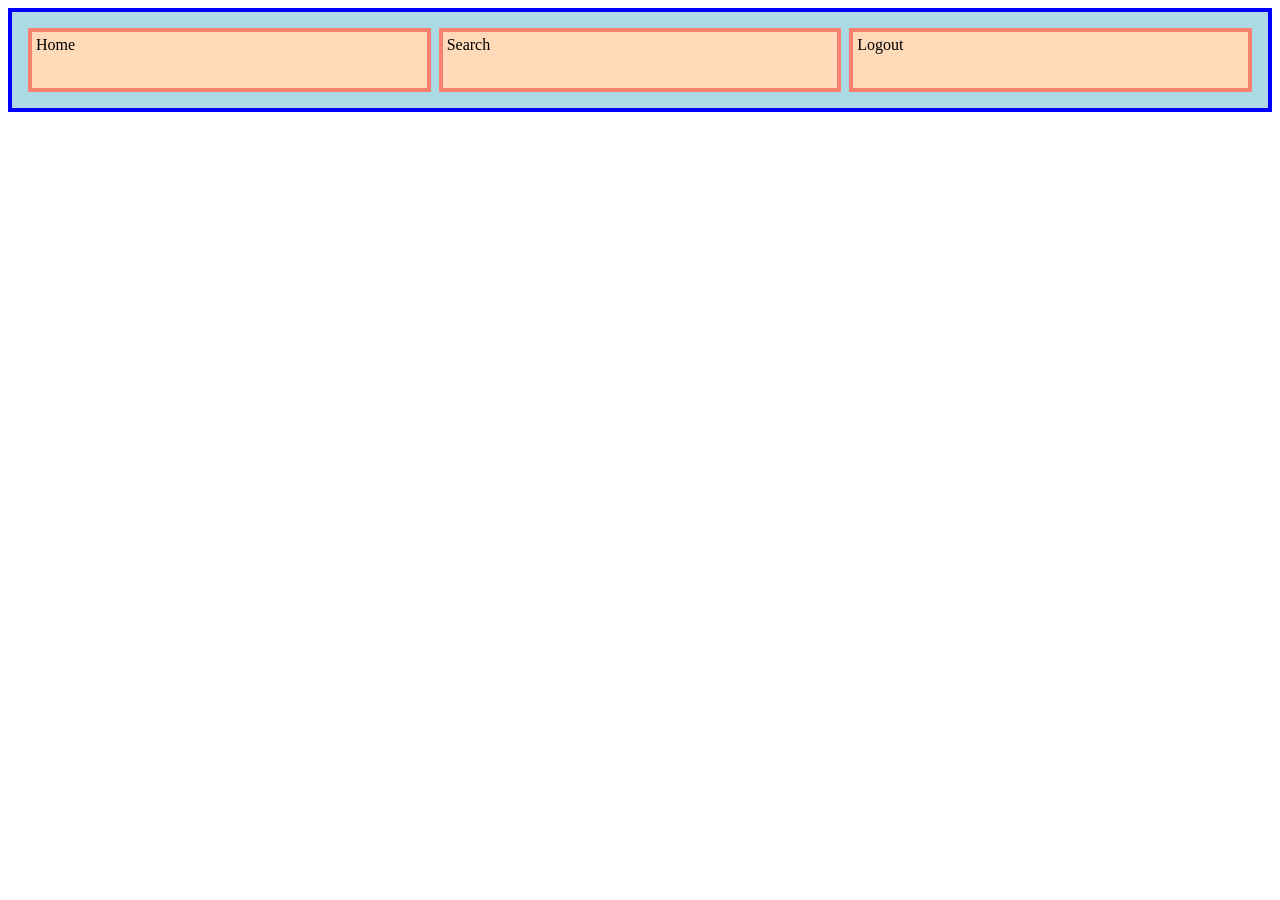
==== flexbox/index.html @ 4b3b759b "💻: Flexbox" ====
<!DOCTYPE html>
<html lang="en">
  <head>
    <meta charset="UTF-8" />
    <meta http-equiv="X-UA-Compatible" content="IE=edge" />
    <meta name="viewport" content="width=device-width, initial-scale=1.0" />
    <link rel="stylesheet" href="style.css" />
    <title>Flexbox</title>
  </head>
  <body>
    <nav class="container">
      <div>Home</div>
      <div>Search</div>
      <div>Logout</div>
    </nav>
  </body>
</html>
---- flexbox/style.css ----
.container {
  background-color: lightblue;
  padding: 16px;
  border: 4px solid blue;
  gap: 8px;
  display: flex;
}

div {
  background-color: peachpuff;
  border: 4px solid salmon;
  height: 48px;
  flex: 1;
  padding: 4px;
}
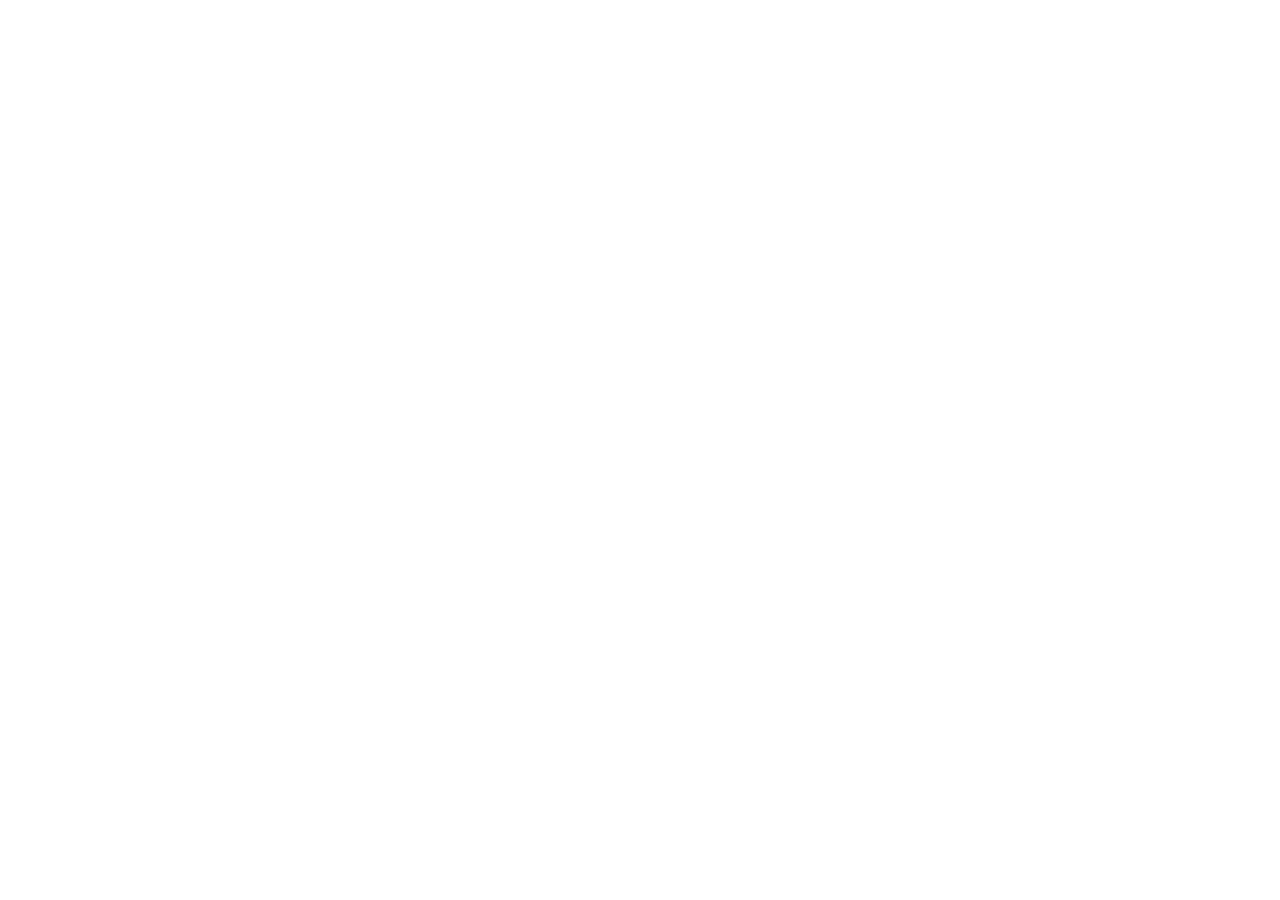
==== commit a11ef329: "📖: MODIFICATIONS" ====
--- a/flexbox/index.html
+++ b/flexbox/index.html
@@ -8,10 +8,10 @@
     <title>Flexbox</title>
   </head>
   <body>
-    <nav class="container">
-      <div>Home</div>
-      <div>Search</div>
-      <div>Logout</div>
-    </nav>
+    <div class="flex-container">
+      <div class="one"></div>
+      <div class="two"></div>
+      <div class="three"></div>
+    </div>
   </body>
 </html>
--- a/flexbox/style.css
+++ b/flexbox/style.css
@@ -1,15 +1,404 @@
-.container {
-  background-color: lightblue;
-  padding: 16px;
-  border: 4px solid blue;
-  gap: 8px;
+.responsive-layout .fixed-header-box {
+  max-height: 100vh;
+  box-shadow: 0 1px 0 0 rgba(0, 0, 0, 0.08);
+}
+.had-sticky-header.responsive-layout .fixed-header-box,
+.sticky-header.responsive-layout .fixed-header-box {
+  position: -webkit-sticky;
+  position: sticky;
+  top: 0;
+}
+.responsive-layout .fixed-header-box .cart-dropdown {
+  display: none !important;
+}
+.responsive-layout .fixed-header-box .mega-menu-wrap > .mega-menu {
+  box-sizing: content-box !important;
+}
+.responsive-layout .sticky-header-type-below {
   display: flex;
-}
-
-div {
-  background-color: peachpuff;
-  border: 4px solid salmon;
-  height: 48px;
-  flex: 1;
-  padding: 4px;
-}
+  flex-flow: column;
+}
+.responsive-layout .sticky-header-type-below .sticky-header-type-below > * {
+  order: 10;
+}
+.responsive-layout .sticky-header-type-below .fixed-header-box {
+  order: 0;
+  width: 100%;
+}
+.responsive-layout.sticky-header-type-over.sticky-header:not(.vamtam-scrolled)
+  header.main-header.layout-logo-menu
+  .first-row {
+  border-radius: 0;
+}
+.responsive-layout.woocommerce.woocommerce-checkout
+  header.main-header
+  .second-row {
+  display: block;
+}
+.responsive-layout header.main-header {
+  position: relative;
+  top: 0;
+  right: 0;
+  left: 0;
+  margin: 0;
+  background: var(--vamtam-header-background-background-color);
+}
+.responsive-layout
+  header.main-header
+  .mega-menu-toggle.mega-menu-open
+  ~ .mobile-top-bar {
+  display: block;
+  margin-left: -20px;
+  margin-right: -20px;
+}
+.responsive-layout header.main-header .logo-wrapper {
+  padding: 15px 0;
+}
+.responsive-layout header.main-header .logo-wrapper .logo {
+  min-width: 0 !important;
+  box-sizing: border-box;
+}
+.responsive-layout header.main-header .logo-wrapper .logo img {
+  top: 0;
+  display: block;
+  opacity: 1 !important;
+  height: auto;
+  width: auto;
+}
+.responsive-layout header.main-header .logo-wrapper .logo img.alternative-logo {
+  display: none;
+}
+.responsive-layout header.main-header .logo-wrapper .mobile-logo-additions {
+  display: block;
+  flex: 1 1 auto;
+  text-align: right;
+  padding-left: 30px;
+}
+.responsive-layout
+  header.main-header
+  .logo-wrapper
+  .mobile-logo-additions
+  .vamtam-cart-dropdown-link {
+  display: inline-block;
+  vertical-align: middle;
+}
+.responsive-layout
+  header.main-header
+  .logo-wrapper
+  .mobile-logo-additions
+  .vamtam-cart-dropdown-link
+  .products {
+  width: 70%;
+}
+.responsive-layout
+  header.main-header
+  .logo-wrapper
+  .mobile-logo-additions
+  .header-search {
+  vertical-align: middle;
+  padding: 0 5px;
+}
+.responsive-layout header.main-header #header-text,
+.responsive-layout header.main-header .header-left,
+.responsive-layout header.main-header .header-right {
+  display: none;
+}
+.responsive-layout header.main-header .second-row {
+  border: none;
+}
+.responsive-layout header.main-header .second-row .second-row-columns {
+  display: block;
+}
+.responsive-layout
+  header.main-header
+  .second-row
+  .second-row-columns
+  .header-center {
+  display: block;
+}
+.responsive-layout header.main-header .search-wrapper {
+  display: none !important;
+}
+.responsive-layout header.main-header.layout-logo-text-menu .first-row {
+  min-height: 0;
+  height: auto;
+}
+.responsive-layout header.main-header.layout-logo-text-menu .first-row-right {
+  display: none;
+}
+.responsive-layout header.main-header.layout-logo-text-menu .first-row-left {
+  display: block;
+  margin-bottom: 0;
+  min-height: 0;
+  height: auto;
+}
+.responsive-layout
+  header.main-header.layout-logo-text-menu
+  .first-row-left
+  .logo-wrapper {
+  min-height: 0;
+}
+.responsive-layout
+  header.main-header.layout-logo-text-menu
+  .first-row-left
+  .logo-wrapper
+  .logo {
+  top: 0;
+}
+.responsive-layout
+  header.main-header.layout-logo-text-menu
+  .first-row-left
+  .logo-wrapper
+  .logo
+  img {
+  top: 0 !important;
+  max-width: 200px;
+}
+.responsive-layout header.main-header.layout-logo-menu .header-contents,
+.responsive-layout header.main-header.layout-logo-text-menu {
+  display: flex;
+  flex-direction: column;
+  padding: 0;
+  margin: 0;
+  align-items: stretch;
+  max-height: 100vh;
+}
+.responsive-layout header.main-header.layout-overlay-menu .second-row {
+  display: none;
+}
+.responsive-layout
+  header.main-header.layout-overlay-menu
+  .vamtam-overlay-menu-toggle-wrapper {
+  margin-right: -10px;
+}
+.responsive-layout header.main-header.layout-standard .first-row {
+  height: auto;
+}
+.responsive-layout header.main-header.layout-single-row .first-row {
+  padding-right: 0;
+}
+.responsive-layout header.main-header .header-contents {
+  max-height: 100vh;
+}
+.responsive-layout header.main-header .first-row {
+  display: block;
+  width: 100%;
+  position: relative;
+  z-index: 10;
+  border: 0;
+  margin: 0;
+  box-sizing: border-box;
+}
+.responsive-layout header.main-header .first-row .logo-wrapper {
+  min-height: 0;
+  width: 100%;
+  height: auto;
+  display: flex;
+  flex-direction: row;
+  align-items: center;
+}
+.responsive-layout header.main-header .first-row .logo-wrapper .logo {
+  top: 0;
+  max-height: 45px;
+}
+.responsive-layout header.main-header .first-row .logo-wrapper .logo img {
+  padding: 0 !important;
+  max-height: 45px !important;
+}
+.responsive-layout header.main-header .first-row .logo-wrapper .site-tagline {
+  padding: 5px 0;
+}
+.responsive-layout header.main-header .first-row .logo-wrapper .text-logo {
+  font-size: 150%;
+  line-height: 120%;
+}
+.responsive-layout header.main-header .second-row {
+  min-height: 0;
+  background: 0 0 !important;
+  width: auto;
+  overflow-x: hidden;
+  margin: 0 -20px;
+  padding: 0 20px;
+}
+.responsive-layout header.main-header .top-nav {
+  display: none !important;
+}
+.responsive-layout .fixed-header-box {
+  padding: 0;
+}
+.responsive-layout #menus {
+  float: none;
+  display: block;
+  background: var(--vamtam-header-background-background-color);
+  padding: 0 !important;
+  width: 100%;
+  min-height: 0;
+}
+.responsive-layout #main-menu > .mega-menu-wrap .mega-menu {
+  border-top: solid 1px var(--vamtam-default-line-color) !important;
+  margin: 0 -20px !important;
+  padding: 10px 20px !important;
+}
+.responsive-layout
+  #main-menu
+  > .mega-menu-wrap
+  .mega-menu
+  > li.mega-current-menu-item:after,
+.responsive-layout
+  #main-menu
+  > .mega-menu-wrap
+  .mega-menu
+  > li.mega-menu-item:after,
+.responsive-layout
+  #main-menu
+  > .mega-menu-wrap
+  .mega-menu
+  > li.mega-menu-item:hover:after {
+  display: none !important;
+}
+.responsive-layout
+  #main-menu
+  > .mega-menu-wrap
+  .mega-menu
+  > li.mega-current-menu-item
+  > a.mega-menu-link:after,
+.responsive-layout
+  #main-menu
+  > .mega-menu-wrap
+  .mega-menu
+  > li.mega-menu-item:hover
+  > a.mega-menu-link:after,
+.responsive-layout
+  #main-menu
+  > .mega-menu-wrap
+  .mega-menu
+  > li.mega-menu-item
+  > a.mega-menu-link:after {
+  display: none;
+  opacity: 0;
+  width: 0;
+  text-align: center;
+}
+.responsive-layout
+  #main-menu
+  > .mega-menu-wrap
+  .mega-menu
+  > li.mega-menu-item
+  a.mega-menu-link {
+  border-bottom: solid 1px var(--vamtam-default-line-color) !important;
+}
+.responsive-layout
+  #main-menu
+  > .mega-menu-wrap
+  .mega-menu
+  > li.mega-menu-item
+  > a.mega-menu-link {
+  padding-left: 0 !important;
+}
+.responsive-layout
+  #main-menu
+  > .mega-menu-wrap
+  .mega-menu
+  > li.mega-menu-item:last-child
+  > a.mega-menu-link {
+  border: none !important;
+}
+.responsive-layout
+  #main-menu
+  > .mega-menu-wrap
+  .mega-menu
+  li.mega-menu-item.mega-button {
+  margin-top: 10px;
+}
+.responsive-layout
+  #main-menu
+  > .mega-menu-wrap
+  .mega-menu
+  li.mega-menu-item.mega-button
+  a.mega-menu-link {
+  line-height: 1.2em;
+  height: auto;
+}
+.responsive-layout
+  #main-menu
+  > .mega-menu-wrap
+  .mega-menu
+  li.mega-menu-item.mega-toggle-on
+  > ul.mega-sub-menu {
+  display: inline-block !important;
+  float: none !important;
+  width: 100% !important;
+}
+.responsive-layout #main-menu > .mega-menu-wrap > .mega-menu-toggle {
+  display: none;
+}
+.responsive-layout #vamtam-megamenu-main-menu-toggle {
+  display: inline-block;
+  width: 30px;
+  height: 30px;
+  vertical-align: middle;
+  cursor: pointer;
+  margin-left: 10px;
+  margin-top: 5px;
+}
+.responsive-layout #vamtam-megamenu-main-menu-toggle::before {
+  content: "\e916";
+  font-family: theme;
+  font-size: 20px;
+  color: var(--vamtam-accent-color-6);
+  -webkit-font-smoothing: antialiased;
+}
+.responsive-layout #vamtam-megamenu-main-menu-toggle.mega-menu-open::before {
+  content: "\e934";
+}
+.responsive-layout #main-menu .menu {
+  flex-flow: column;
+  justify-content: center;
+  border-top: solid 1px var(--vamtam-default-line-color);
+  margin: 0 -20px;
+  padding: 0 20px;
+}
+.responsive-layout #main-menu .menu .menu-item {
+  text-align: left;
+  width: 100%;
+  padding: 0;
+}
+.responsive-layout #main-menu .menu .menu-item a {
+  font-size: 18px;
+  display: block;
+  padding-bottom: 15px;
+  padding-top: 15px;
+}
+.responsive-layout #main-menu .menu .menu-item .sub-menu {
+  display: none !important;
+  position: static;
+  width: auto;
+  padding: 0;
+  transform: none;
+}
+.responsive-layout #main-menu .menu .menu-item .sub-menu .sub-menu {
+  box-shadow: none;
+  padding-left: 25px;
+}
+.responsive-layout #main-menu .menu .menu-item .sub-menu .menu-item {
+  padding: 0;
+}
+.responsive-layout #main-menu .menu .menu-item .sub-menu .menu-item a {
+  font-size: 14px;
+  font-weight: 400;
+  border: 0;
+  padding-bottom: 10px;
+  padding-top: 10px;
+}
+.responsive-layout
+  #main-menu
+  .menu
+  .menu-item
+  .sub-menu
+  .menu-item:not(:last-child)
+  a {
+  border-bottom: solid 1px var(--vamtam-default-line-color);
+}
+.responsive-layout .vamtam-basic-menu:not(.mega-menu-open) {
+  display: none;
+}
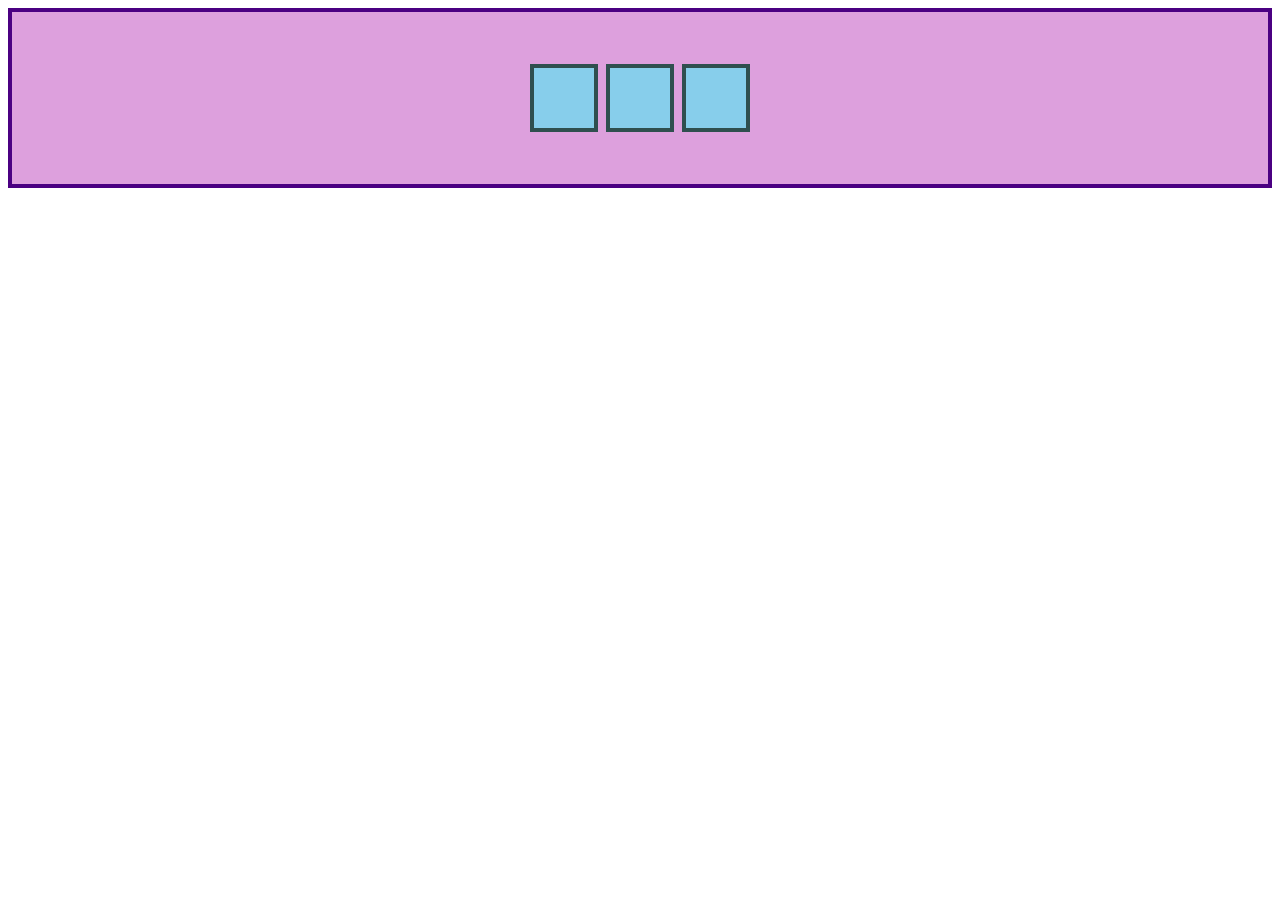
==== commit 05541e57: "🎯: Alignment" ====
--- a/flexbox/index.html
+++ b/flexbox/index.html
@@ -2,16 +2,15 @@
 <html lang="en">
   <head>
     <meta charset="UTF-8" />
-    <meta http-equiv="X-UA-Compatible" content="IE=edge" />
     <meta name="viewport" content="width=device-width, initial-scale=1.0" />
     <link rel="stylesheet" href="style.css" />
-    <title>Flexbox</title>
+    <title>Alignment | The Odin Project</title>
   </head>
   <body>
-    <div class="flex-container">
-      <div class="one"></div>
-      <div class="two"></div>
-      <div class="three"></div>
+    <div class="container">
+      <div class="item"></div>
+      <div class="item"></div>
+      <div class="item"></div>
     </div>
   </body>
 </html>
--- a/flexbox/style.css
+++ b/flexbox/style.css
@@ -1,404 +1,17 @@
-.responsive-layout .fixed-header-box {
-  max-height: 100vh;
-  box-shadow: 0 1px 0 0 rgba(0, 0, 0, 0.08);
+.container {
+  height: 140px;
+  padding: 16px;
+  background: plum;
+  border: 4px solid indigo;
+  display: flex;
+  align-items: center;
+  justify-content: center;
+  gap: 8px;
 }
-.had-sticky-header.responsive-layout .fixed-header-box,
-.sticky-header.responsive-layout .fixed-header-box {
-  position: -webkit-sticky;
-  position: sticky;
-  top: 0;
+
+.item {
+  width: 60px;
+  height: 60px;
+  border: 4px solid darkslategray;
+  background: skyblue;
 }
-.responsive-layout .fixed-header-box .cart-dropdown {
-  display: none !important;
-}
-.responsive-layout .fixed-header-box .mega-menu-wrap > .mega-menu {
-  box-sizing: content-box !important;
-}
-.responsive-layout .sticky-header-type-below {
-  display: flex;
-  flex-flow: column;
-}
-.responsive-layout .sticky-header-type-below .sticky-header-type-below > * {
-  order: 10;
-}
-.responsive-layout .sticky-header-type-below .fixed-header-box {
-  order: 0;
-  width: 100%;
-}
-.responsive-layout.sticky-header-type-over.sticky-header:not(.vamtam-scrolled)
-  header.main-header.layout-logo-menu
-  .first-row {
-  border-radius: 0;
-}
-.responsive-layout.woocommerce.woocommerce-checkout
-  header.main-header
-  .second-row {
-  display: block;
-}
-.responsive-layout header.main-header {
-  position: relative;
-  top: 0;
-  right: 0;
-  left: 0;
-  margin: 0;
-  background: var(--vamtam-header-background-background-color);
-}
-.responsive-layout
-  header.main-header
-  .mega-menu-toggle.mega-menu-open
-  ~ .mobile-top-bar {
-  display: block;
-  margin-left: -20px;
-  margin-right: -20px;
-}
-.responsive-layout header.main-header .logo-wrapper {
-  padding: 15px 0;
-}
-.responsive-layout header.main-header .logo-wrapper .logo {
-  min-width: 0 !important;
-  box-sizing: border-box;
-}
-.responsive-layout header.main-header .logo-wrapper .logo img {
-  top: 0;
-  display: block;
-  opacity: 1 !important;
-  height: auto;
-  width: auto;
-}
-.responsive-layout header.main-header .logo-wrapper .logo img.alternative-logo {
-  display: none;
-}
-.responsive-layout header.main-header .logo-wrapper .mobile-logo-additions {
-  display: block;
-  flex: 1 1 auto;
-  text-align: right;
-  padding-left: 30px;
-}
-.responsive-layout
-  header.main-header
-  .logo-wrapper
-  .mobile-logo-additions
-  .vamtam-cart-dropdown-link {
-  display: inline-block;
-  vertical-align: middle;
-}
-.responsive-layout
-  header.main-header
-  .logo-wrapper
-  .mobile-logo-additions
-  .vamtam-cart-dropdown-link
-  .products {
-  width: 70%;
-}
-.responsive-layout
-  header.main-header
-  .logo-wrapper
-  .mobile-logo-additions
-  .header-search {
-  vertical-align: middle;
-  padding: 0 5px;
-}
-.responsive-layout header.main-header #header-text,
-.responsive-layout header.main-header .header-left,
-.responsive-layout header.main-header .header-right {
-  display: none;
-}
-.responsive-layout header.main-header .second-row {
-  border: none;
-}
-.responsive-layout header.main-header .second-row .second-row-columns {
-  display: block;
-}
-.responsive-layout
-  header.main-header
-  .second-row
-  .second-row-columns
-  .header-center {
-  display: block;
-}
-.responsive-layout header.main-header .search-wrapper {
-  display: none !important;
-}
-.responsive-layout header.main-header.layout-logo-text-menu .first-row {
-  min-height: 0;
-  height: auto;
-}
-.responsive-layout header.main-header.layout-logo-text-menu .first-row-right {
-  display: none;
-}
-.responsive-layout header.main-header.layout-logo-text-menu .first-row-left {
-  display: block;
-  margin-bottom: 0;
-  min-height: 0;
-  height: auto;
-}
-.responsive-layout
-  header.main-header.layout-logo-text-menu
-  .first-row-left
-  .logo-wrapper {
-  min-height: 0;
-}
-.responsive-layout
-  header.main-header.layout-logo-text-menu
-  .first-row-left
-  .logo-wrapper
-  .logo {
-  top: 0;
-}
-.responsive-layout
-  header.main-header.layout-logo-text-menu
-  .first-row-left
-  .logo-wrapper
-  .logo
-  img {
-  top: 0 !important;
-  max-width: 200px;
-}
-.responsive-layout header.main-header.layout-logo-menu .header-contents,
-.responsive-layout header.main-header.layout-logo-text-menu {
-  display: flex;
-  flex-direction: column;
-  padding: 0;
-  margin: 0;
-  align-items: stretch;
-  max-height: 100vh;
-}
-.responsive-layout header.main-header.layout-overlay-menu .second-row {
-  display: none;
-}
-.responsive-layout
-  header.main-header.layout-overlay-menu
-  .vamtam-overlay-menu-toggle-wrapper {
-  margin-right: -10px;
-}
-.responsive-layout header.main-header.layout-standard .first-row {
-  height: auto;
-}
-.responsive-layout header.main-header.layout-single-row .first-row {
-  padding-right: 0;
-}
-.responsive-layout header.main-header .header-contents {
-  max-height: 100vh;
-}
-.responsive-layout header.main-header .first-row {
-  display: block;
-  width: 100%;
-  position: relative;
-  z-index: 10;
-  border: 0;
-  margin: 0;
-  box-sizing: border-box;
-}
-.responsive-layout header.main-header .first-row .logo-wrapper {
-  min-height: 0;
-  width: 100%;
-  height: auto;
-  display: flex;
-  flex-direction: row;
-  align-items: center;
-}
-.responsive-layout header.main-header .first-row .logo-wrapper .logo {
-  top: 0;
-  max-height: 45px;
-}
-.responsive-layout header.main-header .first-row .logo-wrapper .logo img {
-  padding: 0 !important;
-  max-height: 45px !important;
-}
-.responsive-layout header.main-header .first-row .logo-wrapper .site-tagline {
-  padding: 5px 0;
-}
-.responsive-layout header.main-header .first-row .logo-wrapper .text-logo {
-  font-size: 150%;
-  line-height: 120%;
-}
-.responsive-layout header.main-header .second-row {
-  min-height: 0;
-  background: 0 0 !important;
-  width: auto;
-  overflow-x: hidden;
-  margin: 0 -20px;
-  padding: 0 20px;
-}
-.responsive-layout header.main-header .top-nav {
-  display: none !important;
-}
-.responsive-layout .fixed-header-box {
-  padding: 0;
-}
-.responsive-layout #menus {
-  float: none;
-  display: block;
-  background: var(--vamtam-header-background-background-color);
-  padding: 0 !important;
-  width: 100%;
-  min-height: 0;
-}
-.responsive-layout #main-menu > .mega-menu-wrap .mega-menu {
-  border-top: solid 1px var(--vamtam-default-line-color) !important;
-  margin: 0 -20px !important;
-  padding: 10px 20px !important;
-}
-.responsive-layout
-  #main-menu
-  > .mega-menu-wrap
-  .mega-menu
-  > li.mega-current-menu-item:after,
-.responsive-layout
-  #main-menu
-  > .mega-menu-wrap
-  .mega-menu
-  > li.mega-menu-item:after,
-.responsive-layout
-  #main-menu
-  > .mega-menu-wrap
-  .mega-menu
-  > li.mega-menu-item:hover:after {
-  display: none !important;
-}
-.responsive-layout
-  #main-menu
-  > .mega-menu-wrap
-  .mega-menu
-  > li.mega-current-menu-item
-  > a.mega-menu-link:after,
-.responsive-layout
-  #main-menu
-  > .mega-menu-wrap
-  .mega-menu
-  > li.mega-menu-item:hover
-  > a.mega-menu-link:after,
-.responsive-layout
-  #main-menu
-  > .mega-menu-wrap
-  .mega-menu
-  > li.mega-menu-item
-  > a.mega-menu-link:after {
-  display: none;
-  opacity: 0;
-  width: 0;
-  text-align: center;
-}
-.responsive-layout
-  #main-menu
-  > .mega-menu-wrap
-  .mega-menu
-  > li.mega-menu-item
-  a.mega-menu-link {
-  border-bottom: solid 1px var(--vamtam-default-line-color) !important;
-}
-.responsive-layout
-  #main-menu
-  > .mega-menu-wrap
-  .mega-menu
-  > li.mega-menu-item
-  > a.mega-menu-link {
-  padding-left: 0 !important;
-}
-.responsive-layout
-  #main-menu
-  > .mega-menu-wrap
-  .mega-menu
-  > li.mega-menu-item:last-child
-  > a.mega-menu-link {
-  border: none !important;
-}
-.responsive-layout
-  #main-menu
-  > .mega-menu-wrap
-  .mega-menu
-  li.mega-menu-item.mega-button {
-  margin-top: 10px;
-}
-.responsive-layout
-  #main-menu
-  > .mega-menu-wrap
-  .mega-menu
-  li.mega-menu-item.mega-button
-  a.mega-menu-link {
-  line-height: 1.2em;
-  height: auto;
-}
-.responsive-layout
-  #main-menu
-  > .mega-menu-wrap
-  .mega-menu
-  li.mega-menu-item.mega-toggle-on
-  > ul.mega-sub-menu {
-  display: inline-block !important;
-  float: none !important;
-  width: 100% !important;
-}
-.responsive-layout #main-menu > .mega-menu-wrap > .mega-menu-toggle {
-  display: none;
-}
-.responsive-layout #vamtam-megamenu-main-menu-toggle {
-  display: inline-block;
-  width: 30px;
-  height: 30px;
-  vertical-align: middle;
-  cursor: pointer;
-  margin-left: 10px;
-  margin-top: 5px;
-}
-.responsive-layout #vamtam-megamenu-main-menu-toggle::before {
-  content: "\e916";
-  font-family: theme;
-  font-size: 20px;
-  color: var(--vamtam-accent-color-6);
-  -webkit-font-smoothing: antialiased;
-}
-.responsive-layout #vamtam-megamenu-main-menu-toggle.mega-menu-open::before {
-  content: "\e934";
-}
-.responsive-layout #main-menu .menu {
-  flex-flow: column;
-  justify-content: center;
-  border-top: solid 1px var(--vamtam-default-line-color);
-  margin: 0 -20px;
-  padding: 0 20px;
-}
-.responsive-layout #main-menu .menu .menu-item {
-  text-align: left;
-  width: 100%;
-  padding: 0;
-}
-.responsive-layout #main-menu .menu .menu-item a {
-  font-size: 18px;
-  display: block;
-  padding-bottom: 15px;
-  padding-top: 15px;
-}
-.responsive-layout #main-menu .menu .menu-item .sub-menu {
-  display: none !important;
-  position: static;
-  width: auto;
-  padding: 0;
-  transform: none;
-}
-.responsive-layout #main-menu .menu .menu-item .sub-menu .sub-menu {
-  box-shadow: none;
-  padding-left: 25px;
-}
-.responsive-layout #main-menu .menu .menu-item .sub-menu .menu-item {
-  padding: 0;
-}
-.responsive-layout #main-menu .menu .menu-item .sub-menu .menu-item a {
-  font-size: 14px;
-  font-weight: 400;
-  border: 0;
-  padding-bottom: 10px;
-  padding-top: 10px;
-}
-.responsive-layout
-  #main-menu
-  .menu
-  .menu-item
-  .sub-menu
-  .menu-item:not(:last-child)
-  a {
-  border-bottom: solid 1px var(--vamtam-default-line-color);
-}
-.responsive-layout .vamtam-basic-menu:not(.mega-menu-open) {
-  display: none;
-}
